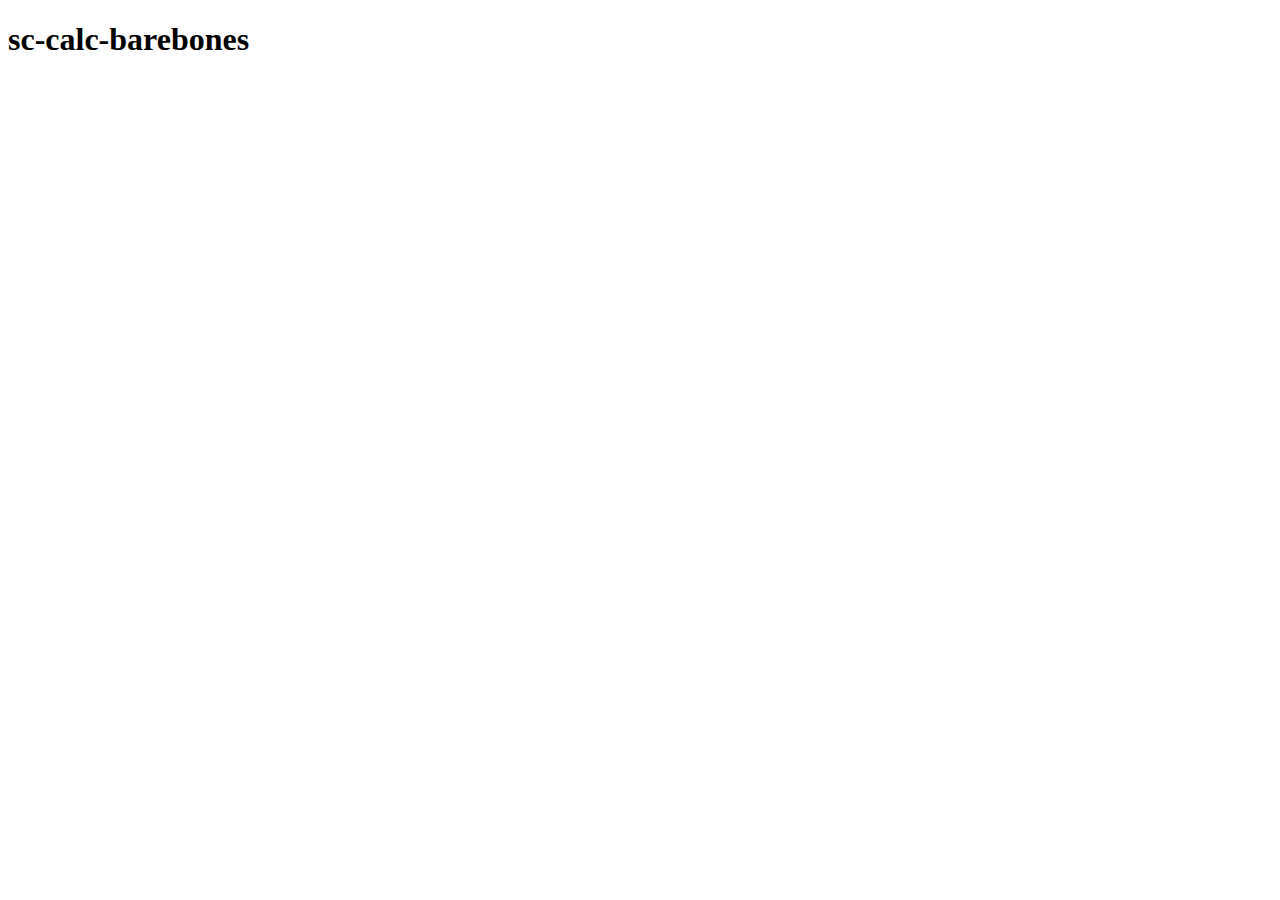
==== index.html @ 5cf52680 "first commit" ====
<!DOCTYPE html>
<html lang="en">
<head>
    <meta charset="UTF-8">
    <meta name="viewport" content="width=device-width, initial-scale=1.0">
    <meta http-equiv="X-UA-Compatible" content="ie=edge">
    <title>Document</title>
</head>
<body>
    <h1>sc-calc-barebones</h1>
</body>
</html>
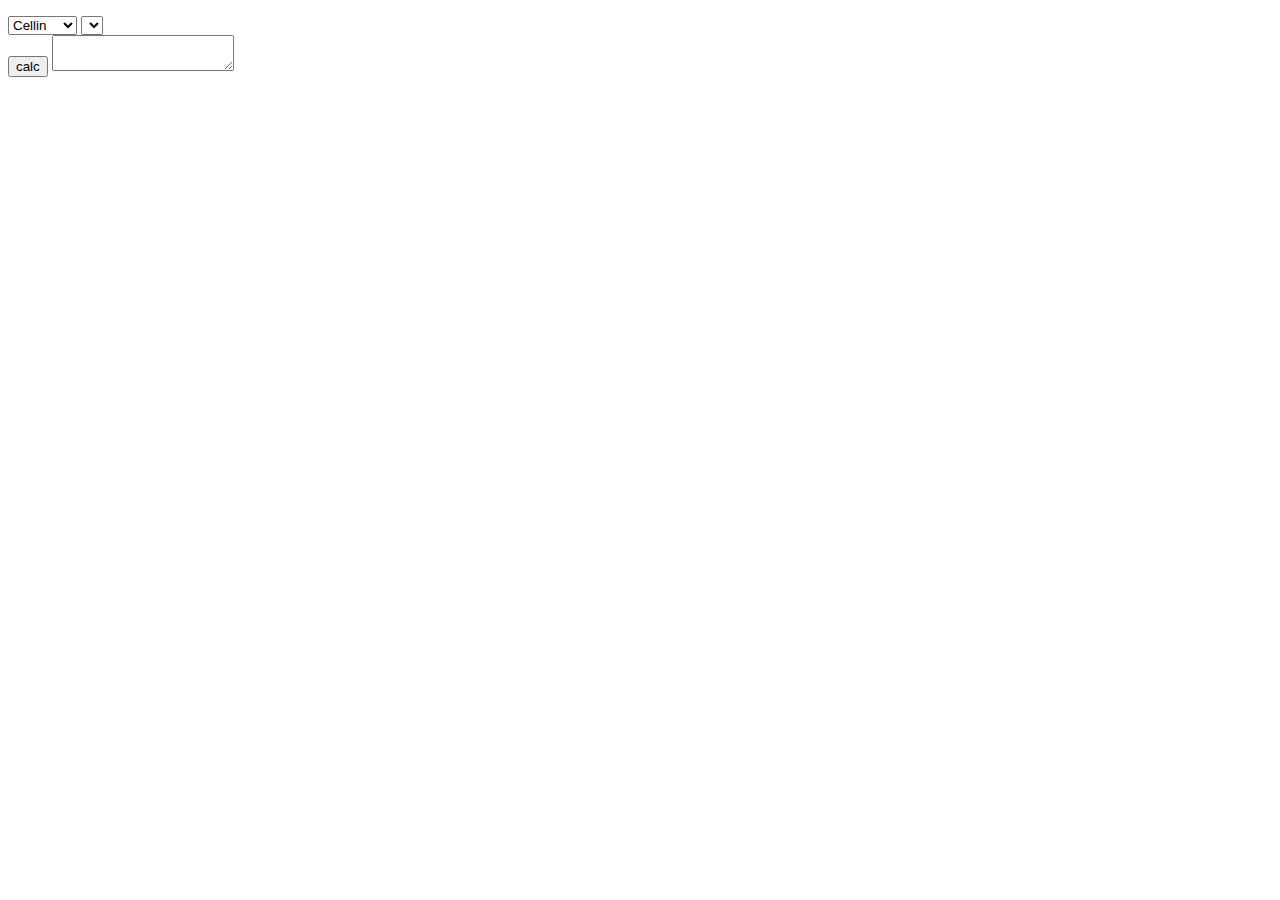
==== commit c9d0676e: "Add files via upload" ====
--- a/index.html
+++ b/index.html
@@ -1,12 +1,20 @@
-<!DOCTYPE html>
-<html lang="en">
-<head>
-    <meta charset="UTF-8">
-    <meta name="viewport" content="width=device-width, initial-scale=1.0">
-    <meta http-equiv="X-UA-Compatible" content="ie=edge">
-    <title>Document</title>
-</head>
-<body>
-    <h1>sc-calc-barebones</h1>
-</body>
+<!DOCTYPE html>
+<html lang="en">
+<head>
+    <meta charset="UTF-8">
+    <meta name="viewport" content="width=device-width, initial-scale=1.0">
+    <meta http-equiv="X-UA-Compatible" content="ie=edge">
+    <title>Document</title>
+</head>
+<body>
+    <p id="date"></p>
+    <form id="myForm">
+        <select onchange="onSelect()" id="planetsList"></select>
+        <select id="locationList"></select>
+    </form>
+    <button onclick="onClick()" id="calculate">calc</button>
+    <textarea id="resultArea"></textarea>
+   
+</body>
+<script src="javascript/index.js"></script>
 </html>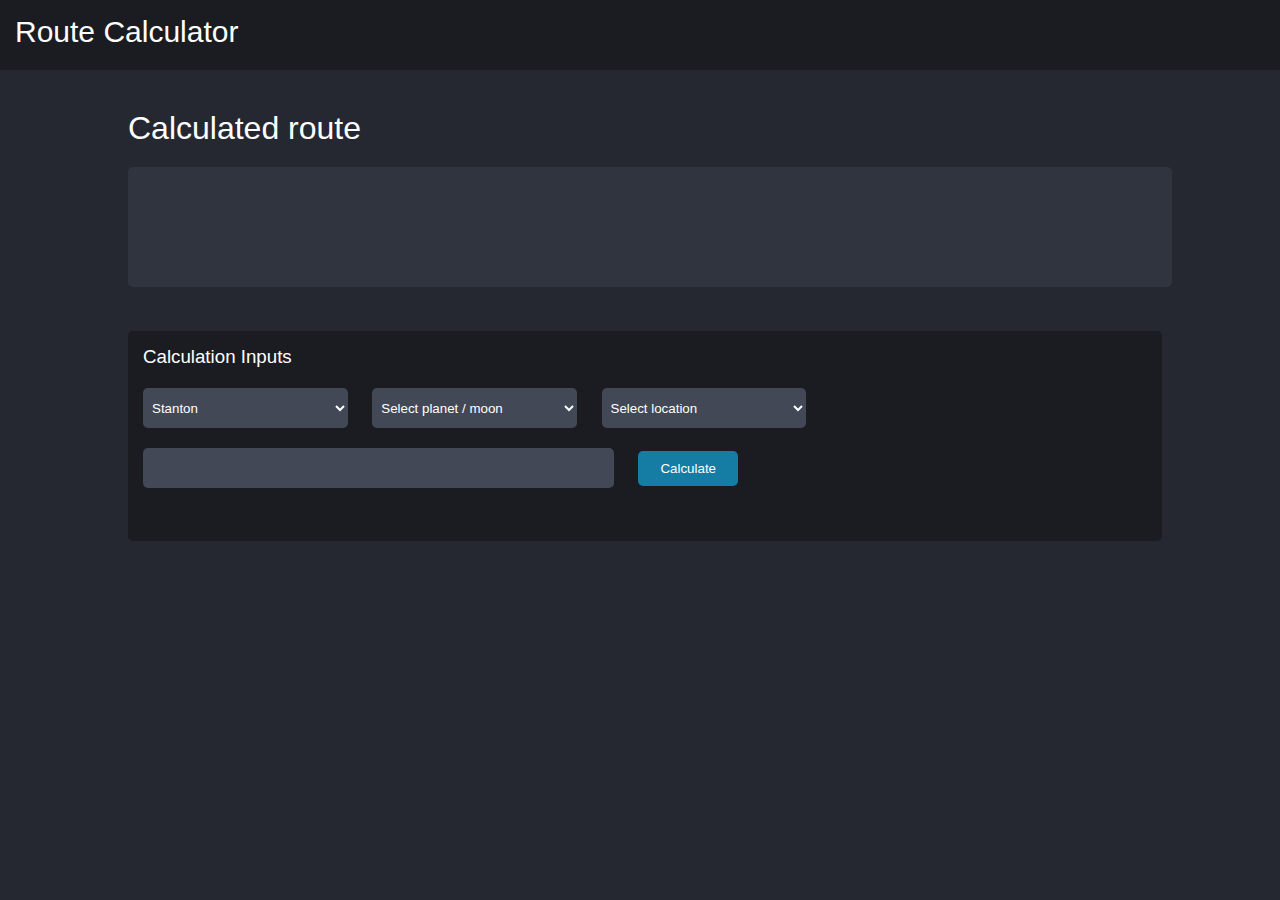
==== commit ca10e8a8: "Add files via upload" ====
--- a/index.html
+++ b/index.html
@@ -4,16 +4,37 @@
     <meta charset="UTF-8">
     <meta name="viewport" content="width=device-width, initial-scale=1.0">
     <meta http-equiv="X-UA-Compatible" content="ie=edge">
-    <title>Document</title>
+    <link rel="stylesheet" href="css/styles.css">
+    <title>Star Citizen Route Calculator</title>
 </head>
-<body>
-    <p id="date"></p>
-    <form id="myForm">
-        <select onchange="onSelect()" id="planetsList"></select>
-        <select id="locationList"></select>
-    </form>
-    <button onclick="onClick()" id="calculate">calc</button>
-    <textarea id="resultArea"></textarea>
+<body id="body">
+    <nav id="navbar">
+        <h4 id=title>Route Calculator</h4>
+    </nav>
+    <div id="resultBox">
+        <h1 id= "resultBoxTitleHeader">Calculated route</h1>
+        <textarea id="resultTextArea" readonly></textarea>
+    </div>
+    <div id="inputBox">
+        <div id="inputBoxTitle">
+            <h3 id="inputBoxTitleHeader">Calculation Inputs</h3>
+        </div>
+        <form id="myForm">
+            <select class="select" id="SystemList"><option>Stanton</option></select>
+            <select class="select" onchange="onSelect()" id="planetsList">
+                <option disabled selected value>Select planet / moon</option>
+            </select>
+            <select class="select" id="locationList">
+                <option disabled selected value>Select location</option>
+            </select>     
+        </form>
+        
+        
+        <input id="coordinateField" type="text">
+        <button class="button" onclick="onClick()" id="calculate">Calculate</button>
+    </div>
+
+
    
 </body>
 <script src="javascript/index.js"></script>
--- a/css/styles.css
+++ b/css/styles.css
@@ -0,0 +1,108 @@
+* {
+    font-family: Arial, Helvetica, sans-serif;
+    font-weight: 100;
+    margin: 0; padding: 0; border: none;
+}
+
+#title{
+    font-size: 30px;
+}
+
+#navbar{
+    width: 100%;
+    color: #FFFFFF;
+    top: 0;
+    border: none;
+    height: 40px;
+    background-color: #1A1C22;
+    position: static;
+    padding: 15px;
+}
+
+#resultBoxTitleHeader{
+    margin: 10px;
+    margin-top: 40px;
+    margin-left: 10%;
+    color: #FFFFFF;
+}
+
+#resultTextArea{
+    resize: none;
+    background-color: #30343E;
+    width: 80%;
+    height: 100px;
+    color: #FFFFFF;
+    padding: 10px;
+    outline: none;
+    border-color: #252830;
+    margin-top: 10px;
+    margin-left: 10%;
+    border-radius: 5px;
+    line-height: 125%;
+}
+
+#body{
+    background-color: #252830;
+}
+
+#inputBox{
+    background-color: #1A1C22;
+    width: 80%;
+    height: 200px;
+    
+    border-radius: 5px;
+    margin-left: 10%;
+    margin-top: 40px;
+    padding: 5px;
+}
+
+#coordinateField{
+    background-color: #434857;
+    color: #FFFFFF;
+    border: none;
+
+    outline: none;
+    width: 45%;
+    height: 30px;
+    margin: 10px;
+    padding:5px;
+    border-radius: 5px;
+}
+
+#inputBoxTitleHeader{
+    margin: 10px;
+    color: #FFFFFF;
+}
+
+.select{
+    background-color: #434857;
+    color: #FFFFFF;
+    border-color: #434857;
+    
+    width: 20%;
+    height: 40px;
+    margin: 10px;
+    padding:5px;
+    border-radius: 5px;
+}
+
+.button{
+    background-color: #157DA4;
+    color: #FFFFFF;
+    border: none;
+    outline: none;
+    margin: 10px;
+    padding:5px;
+    border-radius: 5px;  
+    width: 100px;
+    height: 35px;
+}
+.button:active{
+    background-color: rgb(20, 111, 145);
+    border: solid;
+    border-width: 2px;
+    border-color: #1997C6;   
+}
+.button:hover{
+    background-color: rgb(20, 111, 145);
+}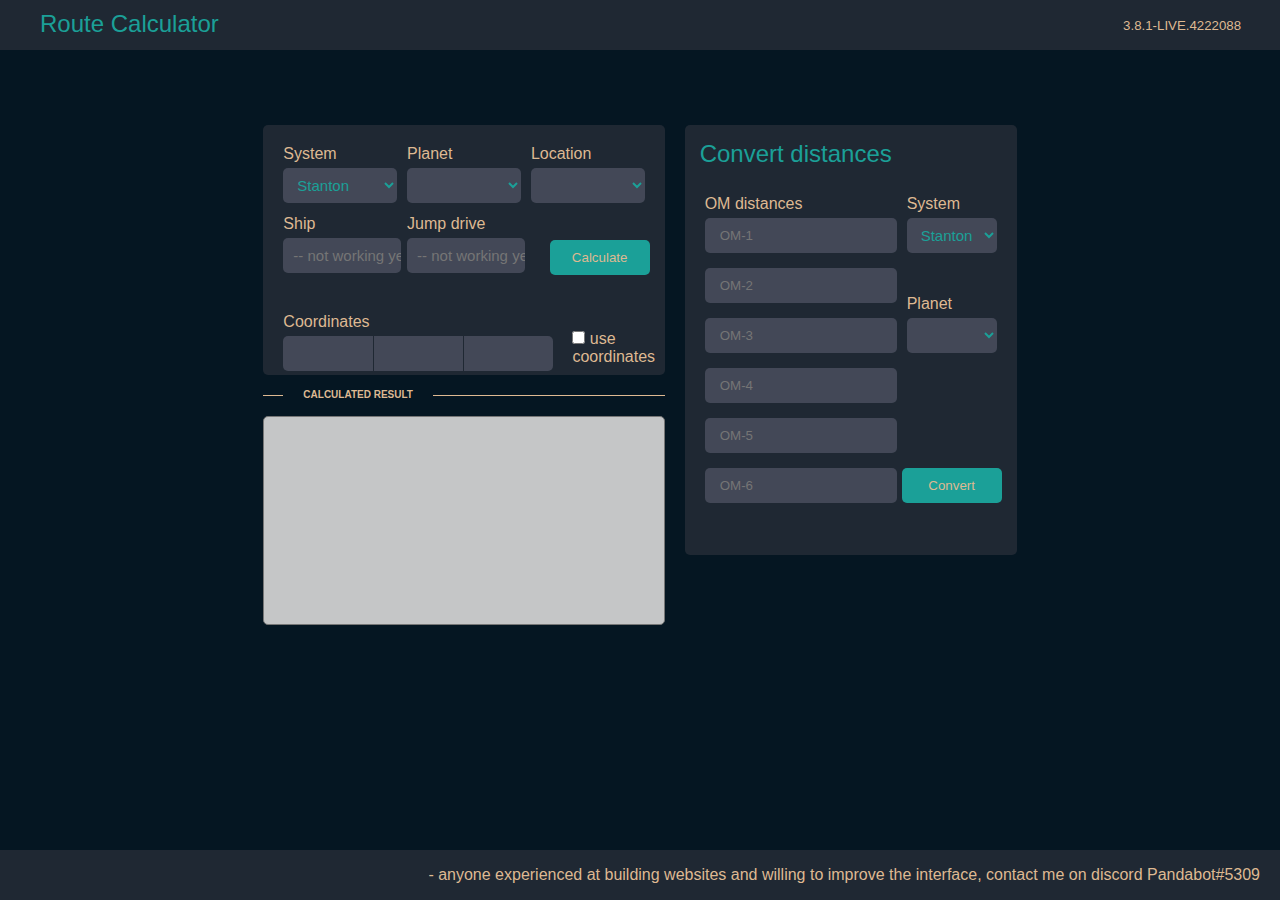
==== commit cdea8b20: "Add files via upload" ====
--- a/index.html
+++ b/index.html
@@ -7,35 +7,102 @@
     <link rel="stylesheet" href="css/styles.css">
     <title>Star Citizen Route Calculator</title>
 </head>
-<body id="body">
-    <nav id="navbar">
-        <h4 id=title>Route Calculator</h4>
-    </nav>
-    <div id="resultBox">
-        <h1 id= "resultBoxTitleHeader">Calculated route</h1>
-        <textarea id="resultTextArea" readonly></textarea>
+<body class="body">
+    <div class="site">
+        <div class="nav">
+            <h2 class="title">Route Calculator</h2>
+            <h5 class="current-version">3.8.1-LIVE.4222088</h5>
+        </div>
+        <div class="main">
+            <div class="input">
+                <div class="lable-input-container">
+                    <label for=system-list>System</label for=system-list>
+                    <select class="list-selection" id="system-list">
+                        <option>Stanton</option>
+                    </select>
+                </div>
+                <div class="lable-input-container">
+                    <label for="planet-list">Planet</label>
+                    <select class="list-selection" id="planet-list"  onchange="onSelect()">
+                        <option selected disabled></option selected disabled>
+                    </select>
+                </div>
+                <div class="lable-input-container">
+                    <label for="location-list">Location</label>
+                    <select class="list-selection" id="location-list" onchange="onLocationListChange()">
+                        <option selected disabled></option selected disabled>
+                    </select>
+                </div>
+                <div class="lable-input-container">
+                    <label>Ship</label>
+                    <input class="text-input" type="text" placeholder="-- not working yet --"disabled>
+                </div>
+                <div class="lable-input-container">
+                    <label>Jump drive</label>
+                    <input class="text-input" type="text" placeholder="-- not working yet --" disabled>
+                </div>
+                <button class="button" id="calculate-button" onclick="onClickCalculate()">Calculate</button>
+                <div class="coordinates">
+                    <div class="lable-input-container" id="coord-calc-container">
+                        <label>Coordinates</label>
+                        <input class="coord-input" id="coordx" type="number"readonly>
+                    </div>
+                    <input class="coord-input" id="coordy" type="number"readonly>
+                    <input class="coord-input" id="coordz" type="number"readonly>
+                    
+                    <div class="lable-input-container" id="checkbox-container">   
+                        <input class="checkbox" type="checkbox" id="checkbox" onchange="checkBoxChange()">
+                        <label>use coordinates</label>
+                    </div>
+                </div>
+            </div>
+
+            <div class="convert">
+                <div class="convert-title">
+                    <h2 id="convert-title-header">Convert distances</h2>
+                </div>
+                <div class="convert-left">
+                    <label>OM distances</label>
+                    <input class="om-input" id="om1" type=number placeholder="OM-1">
+                    <input class="om-input" id="om2" type=number placeholder="OM-2">
+                    <input class="om-input" id="om3" type=number placeholder="OM-3">
+                    <input class="om-input" id="om4" type=number placeholder="OM-4">
+                    <input class="om-input" id="om5" type=number placeholder="OM-5">
+                    <input class="om-input" id="om6" type=number placeholder="OM-6">
+                </div>
+                <div class="convert-right">
+                    <div class="lable-input-container">
+                        <label for="convert-system-list">System</label>
+                        <select class="list-selection" id="convert-system-list">
+                            <option>Stanton</option>
+                        </select>
+                    </div>
+                    <div class="lable-input-container">
+                        <label for="convert-planet-list">Planet</label>
+                        <select class="list-selection" id="convert-planet-list">
+                            <option selected disabled></option selected disabled>
+                        </select>
+                    </div>
+                    <button class="button" id="convert-button" onclick="onClickConvert()">Convert</button>
+                </div>
+                
+            </div>
+
+            <div class="output">
+                <div class="hrdivider">
+                    <hr class="divider"/>
+                    <span>CALCULATED RESULT</span>
+                </div>
+                <textarea readonly id="output-text-area"></textarea>
+            </div>
+        </div>
+ 
     </div>
-    <div id="inputBox">
-        <div id="inputBoxTitle">
-            <h3 id="inputBoxTitleHeader">Calculation Inputs</h3>
-        </div>
-        <form id="myForm">
-            <select class="select" id="SystemList"><option>Stanton</option></select>
-            <select class="select" onchange="onSelect()" id="planetsList">
-                <option disabled selected value>Select planet / moon</option>
-            </select>
-            <select class="select" id="locationList">
-                <option disabled selected value>Select location</option>
-            </select>     
-        </form>
-        
-        
-        <input id="coordinateField" type="text">
-        <button class="button" onclick="onClick()" id="calculate">Calculate</button>
+    
+    <div class="bottom">
+        <h4 id="disclaimer">- anyone experienced at building websites and willing to improve the interface, contact me on discord Pandabot#5309</h4>
     </div>
-
-
-   
+    
 </body>
 <script src="javascript/index.js"></script>
 </html>--- a/css/styles.css
+++ b/css/styles.css
@@ -1,108 +1,296 @@
-* {
-    font-family: Arial, Helvetica, sans-serif;
+
+*{
+    font-family: 'Roboto', sans-serif;
     font-weight: 100;
-    margin: 0; padding: 0; border: none;
-}
-
-#title{
-    font-size: 30px;
-}
-
-#navbar{
+    margin: 0; padding: 0;
+    outline: none;
+}
+
+.body{
+    background: #051622;
+}
+
+.bottom{
+    background: #1f2833;
+    position: absolute;
+    height: 50px;
     width: 100%;
-    color: #FFFFFF;
-    top: 0;
-    border: none;
-    height: 40px;
-    background-color: #1A1C22;
-    position: static;
+    bottom: 0;
+    display: grid;
+}
+
+#disclaimer{
+    color: #DEB992;
+    align-self: center;
+    margin-right: 20px;
+    justify-self: right;
+}
+
+.site{
+    display: grid;
+    grid-template-rows: 50px 500px 1fr;
+    grid-template-columns: 1fr 4fr 1fr;
+    grid-gap: 75px;
+    background: #051622;
+}
+
+.nav{
+    background: #1f2833;
+    color: #1BA098;
+    padding: 10px;
+    padding-left: 40px;
+    grid-column: 1/4;
+    display: grid;
+    grid-template-columns: 6fr 1fr;
+}
+
+.current-version{
+    align-self: center;
+    justify-self: center;
+    color: #DEB992;
+}
+
+.search-field{
+    border-radius: 5px;
+    border: none;
+    padding-left: 15px;
+    background: #c5c6c7;
+}
+
+.title{
+    font-weight: 100;
+}
+
+
+.main{
+    grid-column: 2/3;
+    grid-row: 2;
+    height: 500px;
+    display:grid;
+    grid-template-columns: 2fr 1fr;
+    grid-template-rows: 250px;
+    grid-gap: 20px;
+}
+
+
+.input{
+    grid-column: 1;
+    grid-row: 1;
+    border-radius: 5px;
+    display: grid;
+    grid-template-columns:repeat(3, 1fr);
+    grid-template-rows: 70px 65px;
     padding: 15px;
-}
-
-#resultBoxTitleHeader{
-    margin: 10px;
-    margin-top: 40px;
-    margin-left: 10%;
-    color: #FFFFFF;
-}
-
-#resultTextArea{
+    background: #1f2833;
+}
+
+.output{
+    grid-column: 1;
+    grid-row: 2;
+    display: grid;
+    grid-template-rows: 1fr 10fr;
+    background: #051622;
+}
+
+.convert{
+    grid-column: 2;
+    grid-row: 1/3;
+    border-radius: 5px;
+    height: 400px;
+    padding: 15px;
+    display: grid;
+    background: #1f2833;
+
+    display: grid;
+    grid-template-columns: 1fr 1fr;
+    grid-template-rows: 50px 325px;
+}
+
+.convert-left{
+    padding: 5px;
+    color: #DEB992;
+
+}
+
+.convert-right{
+    display: grid;
+    grid-template-rows: 100px;
+}
+
+.om-input{
+    margin-top: 5px;
+    height: 35px;
+    padding-left: 15px;
+    margin-bottom: 10px;
+    border-radius: 5px;
+    border: none;
+    background: #434857;
+    color: #1BA098;
+    outline: none;
+}
+
+.om-input:focus{
+    background: #c5c6c7;
+}
+
+
+.convert-title{
+    grid-column: 1/3;
+    grid-row: 1;
+}
+
+#convert-title-header{
+    color: #1BA098;
+}
+
+#convert-button{
+    margin-bottom: 12px;
+    justify-self: center;
+}
+
+.convert-output{
+    grid-column: 1/3;
+    grid-row: 3;
+}
+
+#coord-output-container{
+    padding: 0;
+    align-self: flex-end;
+}
+
+.output-coordinates{
+    padding: 5px;
+    grid-column: 1/4;
+    display: grid;
+    grid-template-columns: 1fr 1fr 1fr;
+}
+
+
+.lable-input-container{
+    color: #DEB992;
+    padding: 5px;
+}
+
+.list-selection{
+    background: #434857;
+    border: none;
+    margin-top: 5px;
+    color: #1BA098;
+    align-self: flex-end;
+    padding-left: 10px;
+    width: 100%;
+    height: 35px;
+    border-radius: 5px;
+    font-size: 15px;
+}
+
+.text-input{
+    background: #434857;
+    border: none;
+    margin-top: 5px;
+    color: #1BA098;
+    align-self: flex-end;
+    padding-left: 10px;
+    width: 95%;
+    height: 35px;
+    border-radius: 5px;
+    font-size: 15px;
+}
+
+.button{
+    background: #1BA098;
+    border: none;
+    border-radius: 5px;
+    height: 35px;
+    width: 100px;
+    color: #DEB992;
+    align-self: flex-end;
+    justify-self: right;
+    outline: none;
+
+}
+
+.button:active{
+    
+    border: 1px black solid;
+}
+
+.button:hover{
+    background: rgb(26, 146, 138);
+}
+
+
+.coordinates{
+    padding: 5px;
+    grid-column: 1/4;
+    display: grid;
+    grid-template-columns: 1fr 1fr 1fr 1fr;
+}
+
+.coord-input{
+    background: #434857;
+    border: none;
+    margin-top: 5px;
+    height: 35px;
+    width: calc(100% - 16px);
+    padding-left: 15px;
+    margin-right: 1px;
+    align-self: flex-end;
+    color: #1BA098;
+}
+
+#coordx{
+    border-bottom-left-radius: 5px;
+    border-top-left-radius: 5px;
+}
+
+#coordz{
+    border-top-right-radius: 5px;
+    border-bottom-right-radius: 5px;
+}
+
+#coord-calc-container{
+    padding: 0;
+    align-self: flex-end;
+}
+
+#checkbox-container{
+    padding-top: 50px;
+    padding-left: 20%;
+}
+
+
+#output-text-area{
+    grid-row: 2;
+    padding: 10px;
+    border-radius: 5px;
     resize: none;
-    background-color: #30343E;
-    width: 80%;
-    height: 100px;
-    color: #FFFFFF;
-    padding: 10px;
-    outline: none;
-    border-color: #252830;
-    margin-top: 10px;
-    margin-left: 10%;
-    border-radius: 5px;
-    line-height: 125%;
-}
-
-#body{
-    background-color: #252830;
-}
-
-#inputBox{
-    background-color: #1A1C22;
-    width: 80%;
-    height: 200px;
+    background: #c5c6c7;
+}
+
+.divider{
+    background-color: #DEB992;
+    border: none;
+    height: 1px;
+    text-align: center;
     
-    border-radius: 5px;
-    margin-left: 10%;
-    margin-top: 40px;
-    padding: 5px;
-}
-
-#coordinateField{
-    background-color: #434857;
-    color: #FFFFFF;
-    border: none;
-
-    outline: none;
-    width: 45%;
-    height: 30px;
-    margin: 10px;
-    padding:5px;
-    border-radius: 5px;
-}
-
-#inputBoxTitleHeader{
-    margin: 10px;
-    color: #FFFFFF;
-}
-
-.select{
-    background-color: #434857;
-    color: #FFFFFF;
-    border-color: #434857;
-    
-    width: 20%;
-    height: 40px;
-    margin: 10px;
-    padding:5px;
-    border-radius: 5px;
-}
-
-.button{
-    background-color: #157DA4;
-    color: #FFFFFF;
-    border: none;
-    outline: none;
-    margin: 10px;
-    padding:5px;
-    border-radius: 5px;  
-    width: 100px;
-    height: 35px;
-}
-.button:active{
-    background-color: rgb(20, 111, 145);
-    border: solid;
-    border-width: 2px;
-    border-color: #1997C6;   
-}
-.button:hover{
-    background-color: rgb(20, 111, 145);
-}+}
+
+.hrdivider {
+    position: relative;
+    text-align: center;
+}
+  
+.hrdivider span {
+    position: absolute;
+    top: -6px;
+    left: 20px;
+    color: #DEB992;
+    background: #051622;
+    padding: 0 20px;
+    font-weight: bold;
+    font-size: 10px;
+}
+
+
+
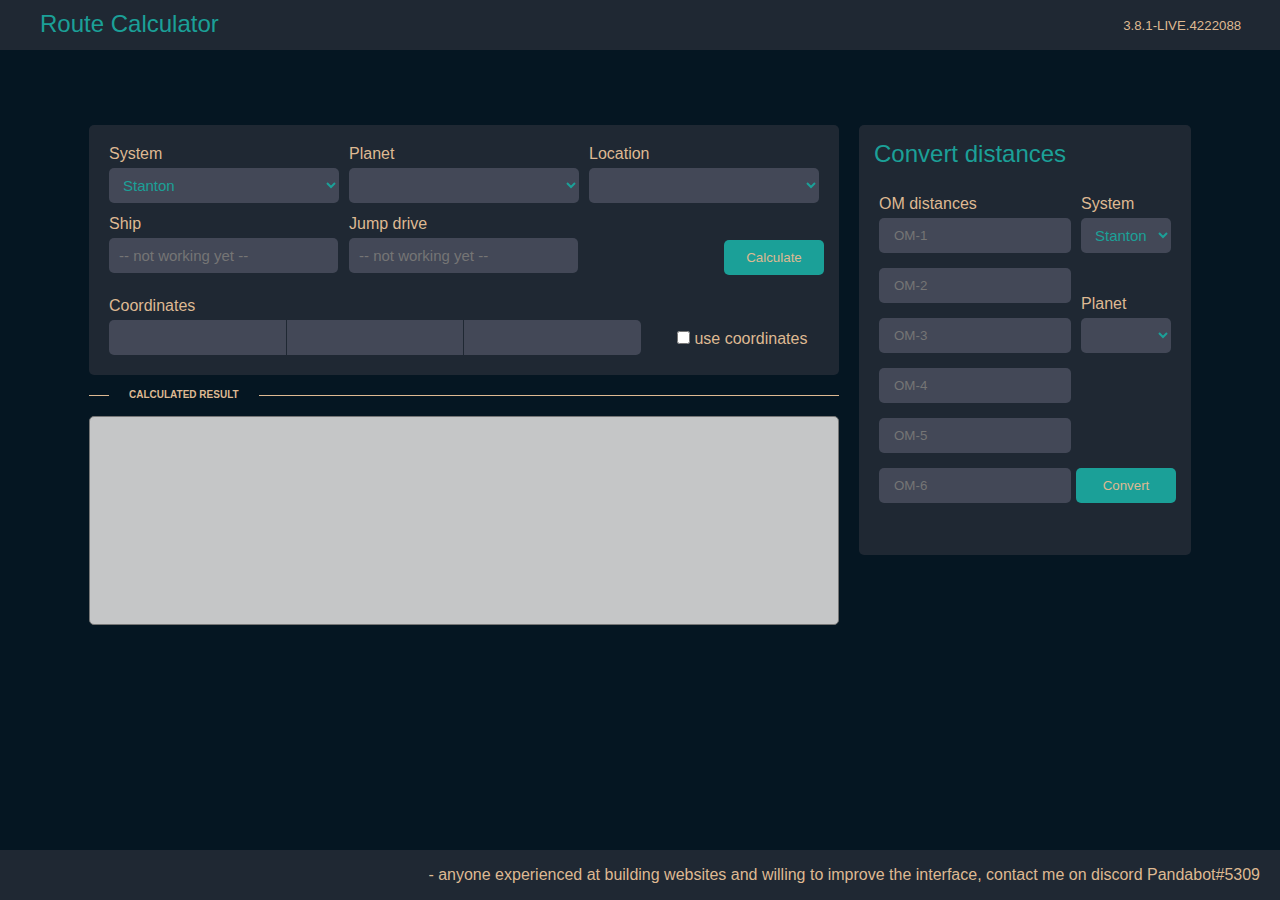
==== commit 738ca7bf: "Add files via upload" ====
--- a/index.html
+++ b/index.html
@@ -23,13 +23,13 @@
                 </div>
                 <div class="lable-input-container">
                     <label for="planet-list">Planet</label>
-                    <select class="list-selection" id="planet-list"  onchange="onSelect()">
+                    <select class="list-selection" id="planet-list">
                         <option selected disabled></option selected disabled>
                     </select>
                 </div>
                 <div class="lable-input-container">
                     <label for="location-list">Location</label>
-                    <select class="list-selection" id="location-list" onchange="onLocationListChange()">
+                    <select class="list-selection" id="location-list">
                         <option selected disabled></option selected disabled>
                     </select>
                 </div>
@@ -41,7 +41,7 @@
                     <label>Jump drive</label>
                     <input class="text-input" type="text" placeholder="-- not working yet --" disabled>
                 </div>
-                <button class="button" id="calculate-button" onclick="onClickCalculate()">Calculate</button>
+                <button class="button" id="calculate-button">Calculate</button>
                 <div class="coordinates">
                     <div class="lable-input-container" id="coord-calc-container">
                         <label>Coordinates</label>
@@ -51,7 +51,7 @@
                     <input class="coord-input" id="coordz" type="number"readonly>
                     
                     <div class="lable-input-container" id="checkbox-container">   
-                        <input class="checkbox" type="checkbox" id="checkbox" onchange="checkBoxChange()">
+                        <input class="checkbox" type="checkbox" id="checkbox">
                         <label>use coordinates</label>
                     </div>
                 </div>
@@ -83,7 +83,7 @@
                             <option selected disabled></option selected disabled>
                         </select>
                     </div>
-                    <button class="button" id="convert-button" onclick="onClickConvert()">Convert</button>
+                    <button class="button" id="convert-button">Convert</button>
                 </div>
                 
             </div>
@@ -104,5 +104,7 @@
     </div>
     
 </body>
-<script src="javascript/index.js"></script>
+<script lang="javascript" src="dist/xlsx.full.min.js"></script>
+<script type="module" src="javascript/index.js"></script>
+
 </html>--- a/css/styles.css
+++ b/css/styles.css
@@ -29,7 +29,7 @@
 .site{
     display: grid;
     grid-template-rows: 50px 500px 1fr;
-    grid-template-columns: 1fr 4fr 1fr;
+    grid-template-columns: minmax(0px, 1fr) 4fr minmax(0px, 1fr);
     grid-gap: 75px;
     background: #051622;
 }
@@ -67,7 +67,7 @@
     grid-row: 2;
     height: 500px;
     display:grid;
-    grid-template-columns: 2fr 1fr;
+    grid-template-columns: minmax(750px, 2fr) 1fr;
     grid-template-rows: 250px;
     grid-gap: 20px;
 }
@@ -134,6 +134,10 @@
 }
 
 
+.list-selection:focus{
+    background: #c5c6c7;
+}
+
 .convert-title{
     grid-column: 1/3;
     grid-row: 1;
@@ -237,6 +241,10 @@
     margin-right: 1px;
     align-self: flex-end;
     color: #1BA098;
+}
+
+.coord-input:focus{
+    background: #c5c6c7;
 }
 
 #coordx{
